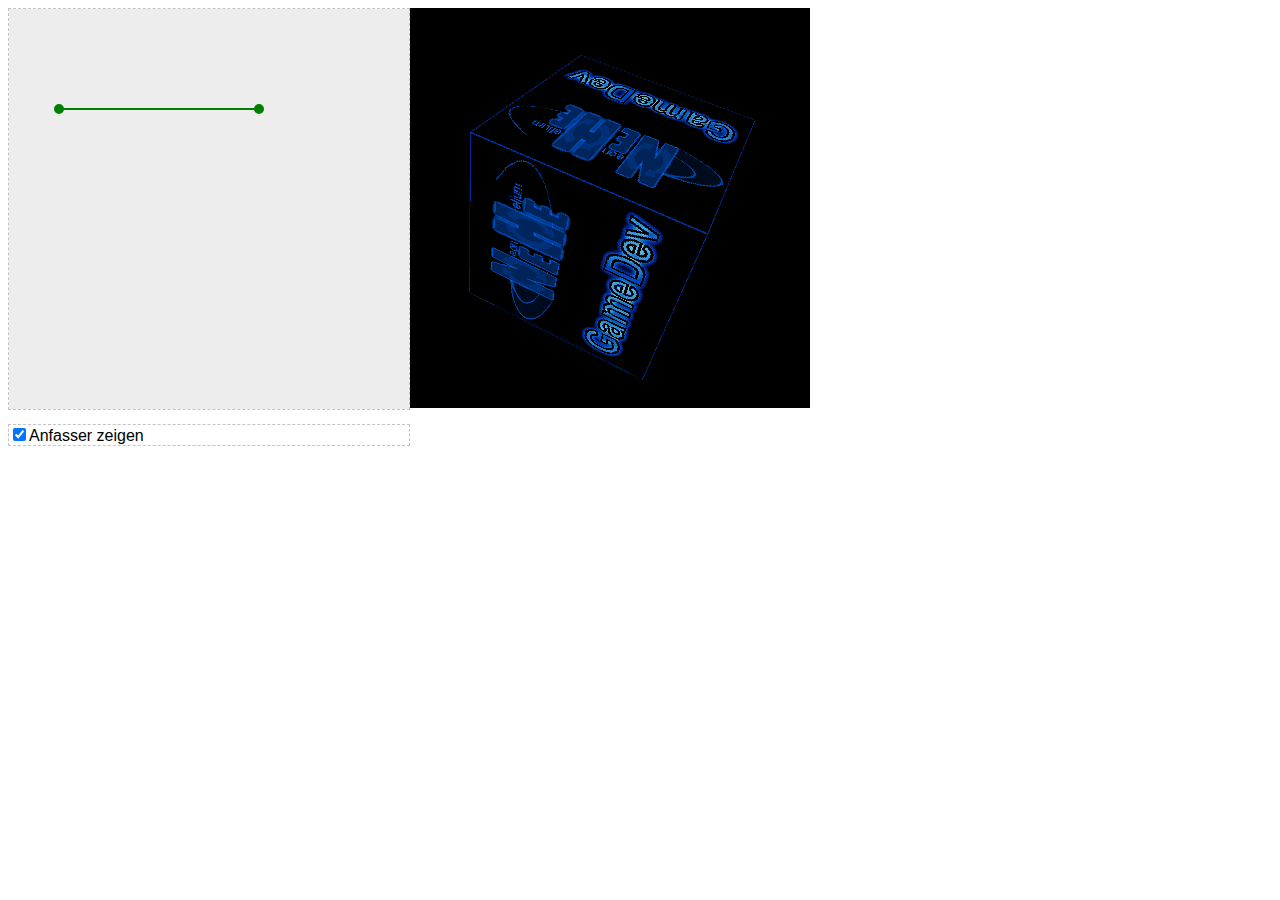
==== cg2-a00-warmup/index.html @ 2ca0e519 "adds A00 warmup and exercise framework" ====
<html>
<head>

    <title>CG2 Test/Warmup</title>
    
    <!-- include gl-matrix directly since it is not a module -->
    <!-- <script type="text/javascript" src="../lib/gl-matrix-1.3.7.js"></script> -->
    
    <!-- import main JavaScript module using RequireJS -->
    <script data-main="main.js" src="../lib/require.js"></script>
    
    
    
    <!-- import style sheet -->
    <link rel="stylesheet" type="text/css" media="screen" href="style.css">
    
<!-- fragment shader for WebGL test -->
<script id="shader-fs" type="x-shader/x-fragment">
    precision mediump float;

    varying vec2 vTextureCoord;

    uniform sampler2D uSampler;

    void main(void) {
        gl_FragColor = texture2D(uSampler, vec2(vTextureCoord.s, vTextureCoord.t));
    }
</script>

<!-- vertex shader for WebGL test -->
<script id="shader-vs" type="x-shader/x-vertex">
    attribute vec3 aVertexPosition;
    attribute vec2 aTextureCoord;

    uniform mat4 uMVMatrix;
    uniform mat4 uPMatrix;

    varying vec2 vTextureCoord;


    void main(void) {
        gl_Position = uPMatrix * uMVMatrix * vec4(aVertexPosition, 1.0);
        vTextureCoord = aTextureCoord;
    }
</script>

</head>

<body>

  <!-- this element will be used to diplay exceptions -->
  <pre id="error"></pre>

    <!-- 2D Canvas -->  
    <canvas id="drawing_area" width="400" height="400" style="position:relative;">
        <!-- NOTE: the "position:relative" is required due to the current  
             implementation of mouse coordinate processing. -->
        If you see this text, your browser probably does not 
        support the HTML5 canvas 2D drawing context. 
    </canvas>

    <!-- 3D WebGL Canvas -->
    <canvas id="lesson05-canvas" style="border: none;" width="400" height="400"></canvas>
    <div style="float:none;">
    </div>

    <p>  
  
    <div id="param_area" >
        <input id="showDraggers" type="checkbox" checked>Anfasser zeigen<br>
    </div>


</body>
</html>
---- cg2-a00-warmup/style.css ----
/* default: white background, sans serif font */
body {
    font-family:Arial,Helvetica;
    background-color:white;
}

/* region to display an error */
#error { 
    color:white; 
    font-weight:bold; 
    background-color:red; 
    display:none; 
}

/* canvas to perform 2d graphcis */
#drawing_area {
    float:left;
    border-width:1px;
    border-style: dashed;
    border-color: #c3c3c3;
}

/* container to display editable parameters */
#param_area {
    float:left;
    width:400px;
    border-width:1px;
    border-style: dashed;
    border-color: #c3c3c3;
    text-align:left;
}
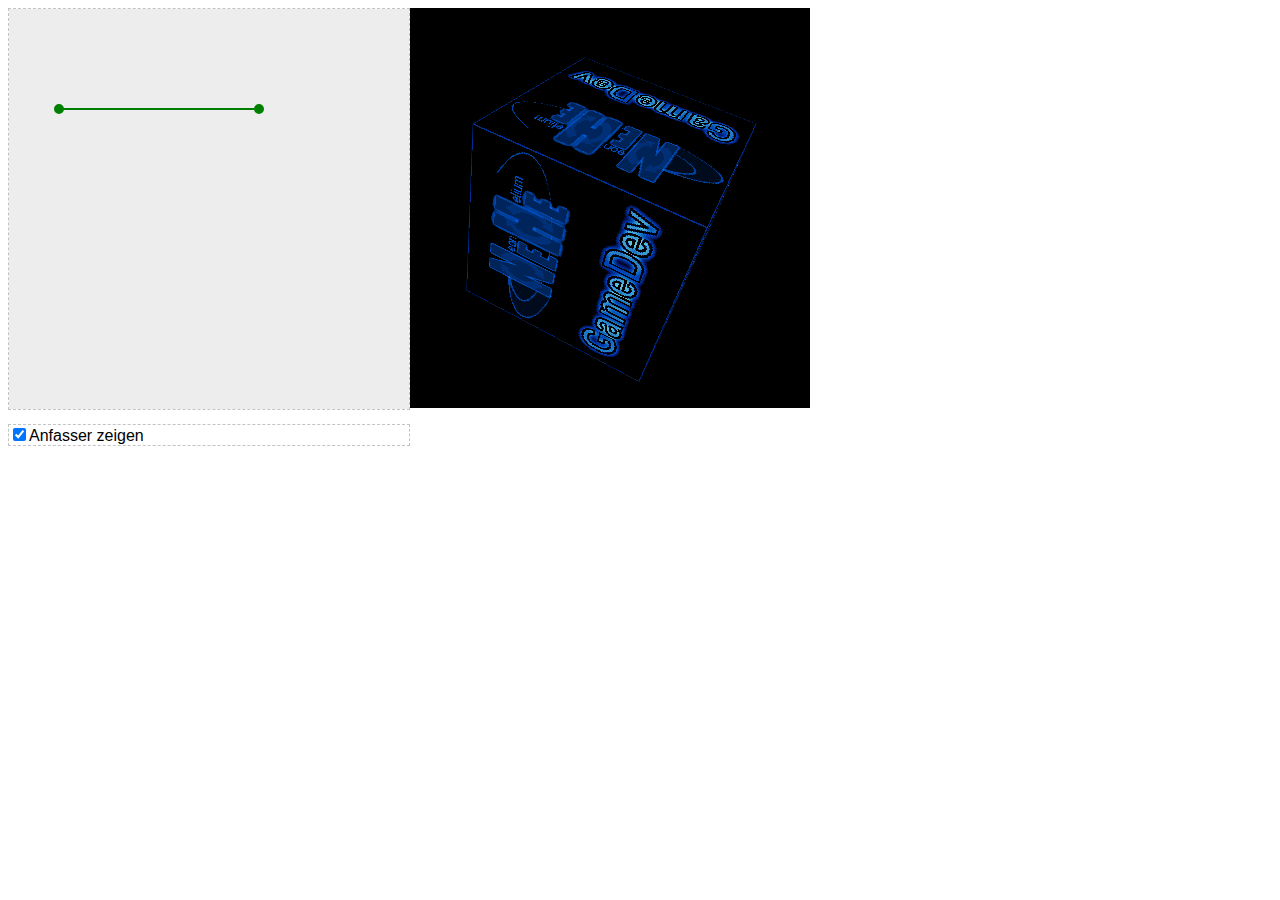
==== commit 5e75b5d1: "fixes non touchable anchor points after checking -show anchor points-" ====
--- a/cg2-a00-warmup/index.html
+++ b/cg2-a00-warmup/index.html
@@ -48,7 +48,7 @@
 
 <body>
 
-  <!-- this element will be used to diplay exceptions -->
+  <!-- this element will be used to display exceptions -->
   <pre id="error"></pre>
 
     <!-- 2D Canvas -->  
